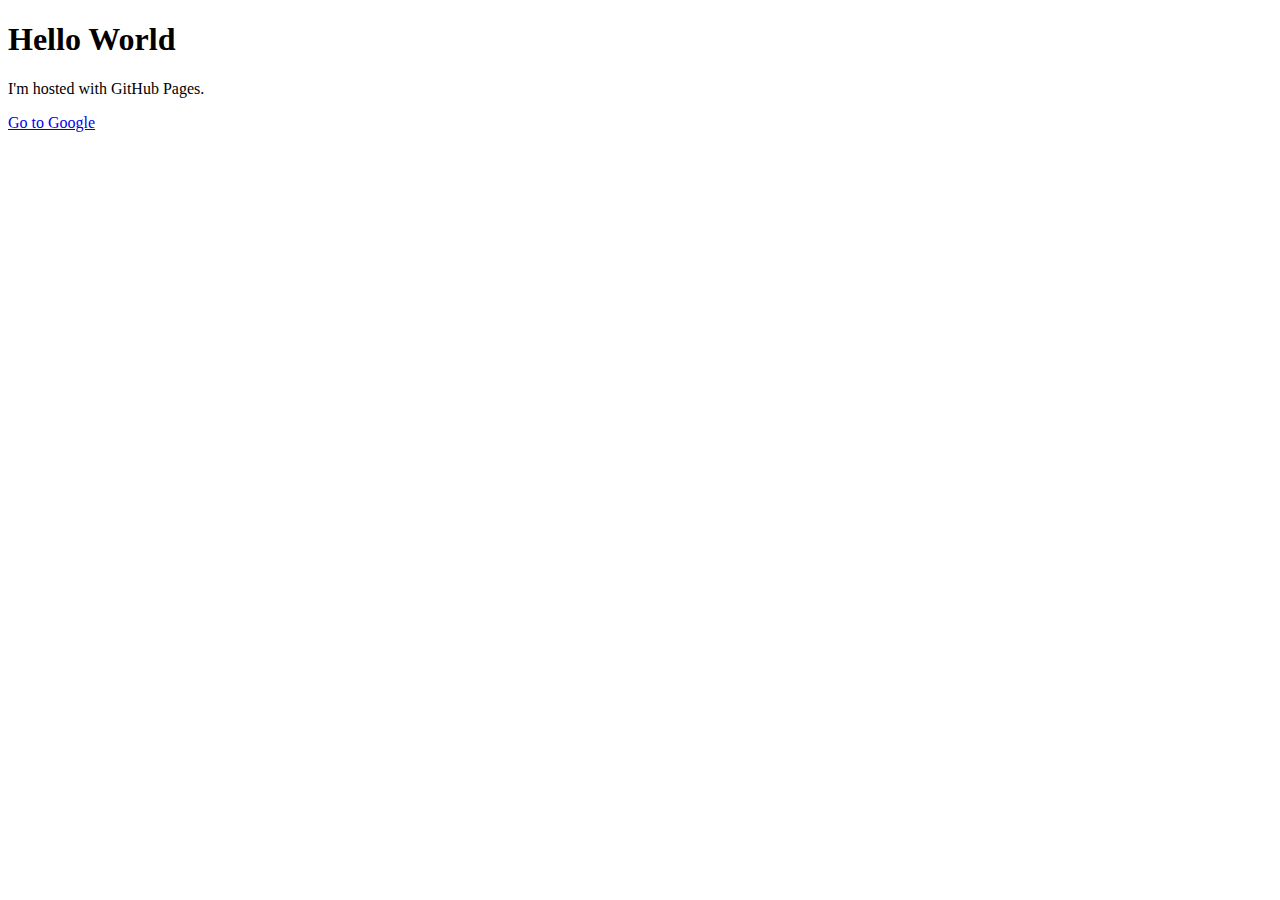
==== index.html @ 1e50e673 "Update index.html" ====
<!DOCTYPE html>
<html>
<body>
<h1>Hello World</h1>
<p>I'm hosted with GitHub Pages.</p>
<link type="text/css" rel="css" href="css/style.css" />
  <a href="http://google.com" class="btn btn-default">Go to Google</a>
</body>
</html>
---- css/style.css ----
<!DOCTYPE html>
<html>
<head>
<style>
.button {
    background-color: #4CAF50;
    border: none;
    color: white;
    padding: 15px 32px;
    text-align: center;
    text-decoration: none;
    display: inline-block;
    font-size: 16px;
    margin: 4px 2px;
    cursor: pointer;
}
</style>
</head>
</html>
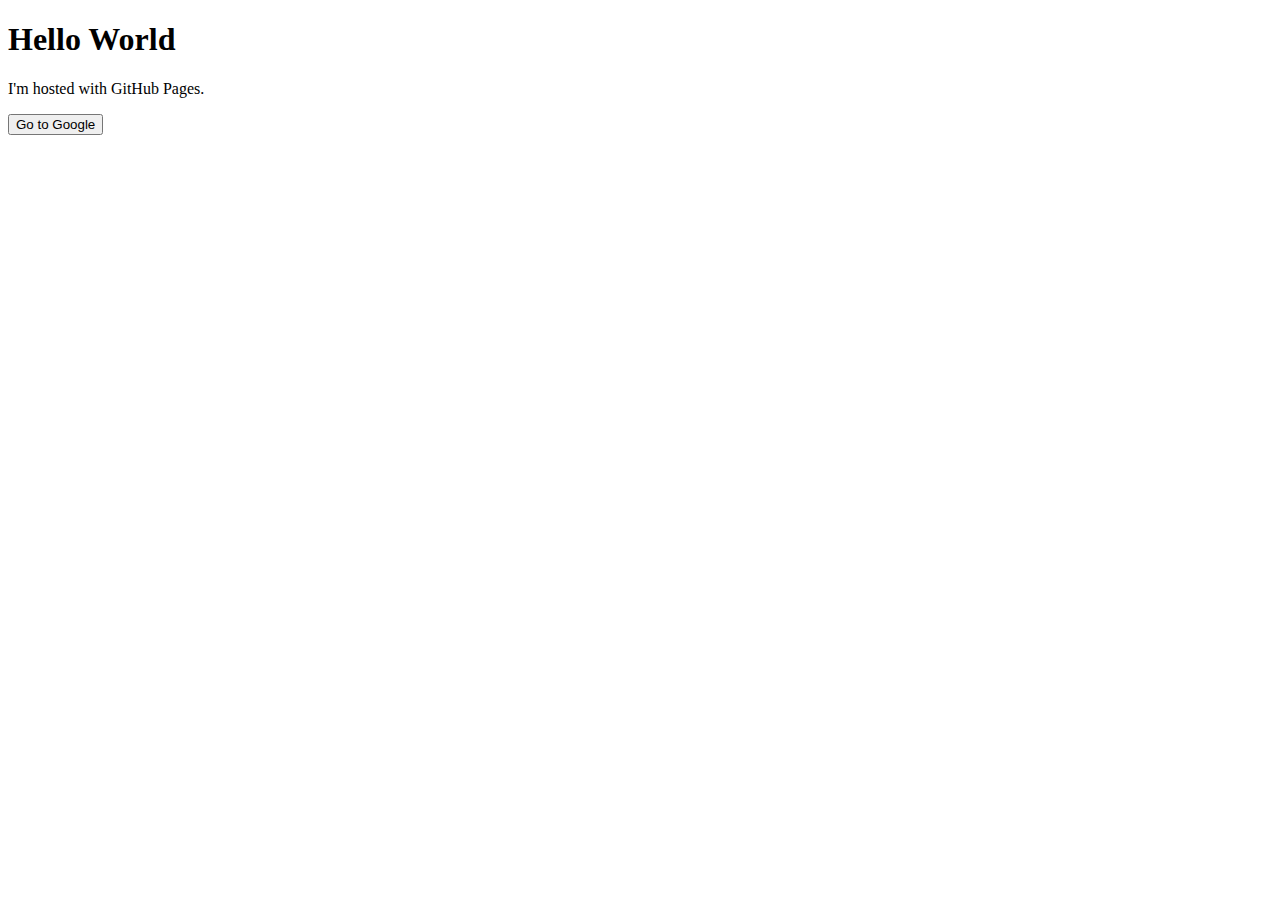
==== commit 63e42cd8: "Update index.html" ====
--- a/index.html
+++ b/index.html
@@ -4,6 +4,6 @@
 <h1>Hello World</h1>
 <p>I'm hosted with GitHub Pages.</p>
 <link type="text/css" rel="css" href="css/style.css" />
-  <a href="http://google.com" class="btn btn-default">Go to Google</a>
+  <a href="http://google.com" class="btn btn-default"><button>Go to Google</button></a>
 </body>
 </html>
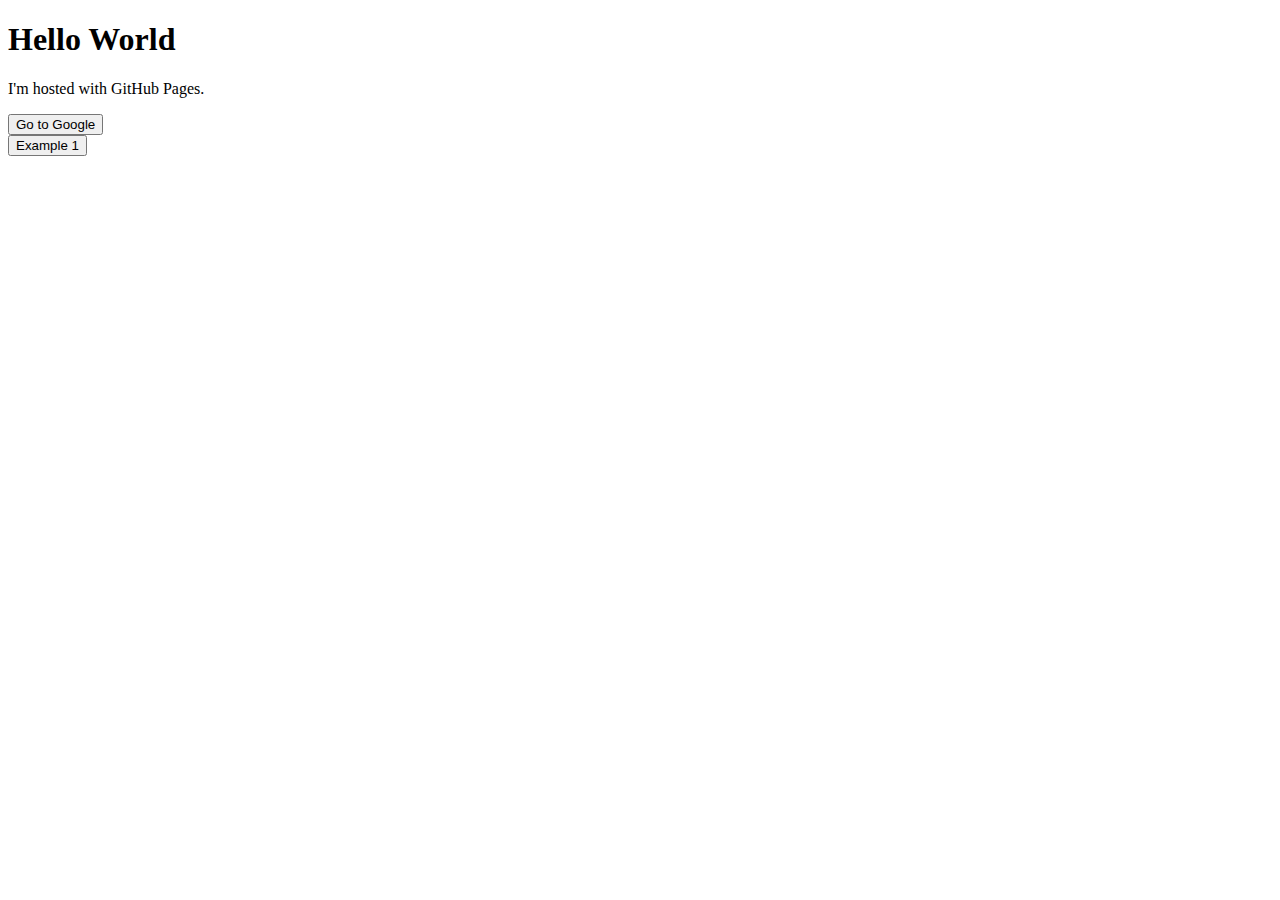
==== commit 216680c6: "Update index.html" ====
--- a/index.html
+++ b/index.html
@@ -5,5 +5,7 @@
 <p>I'm hosted with GitHub Pages.</p>
 <link type="text/css" rel="css" href="css/style.css" />
   <a href="http://google.com" class="btn btn-default"><button>Go to Google</button></a>
+  <br>
+  <a href="/page1.html" class="btn btn-default"><button>Example 1</button></a>
 </body>
 </html>
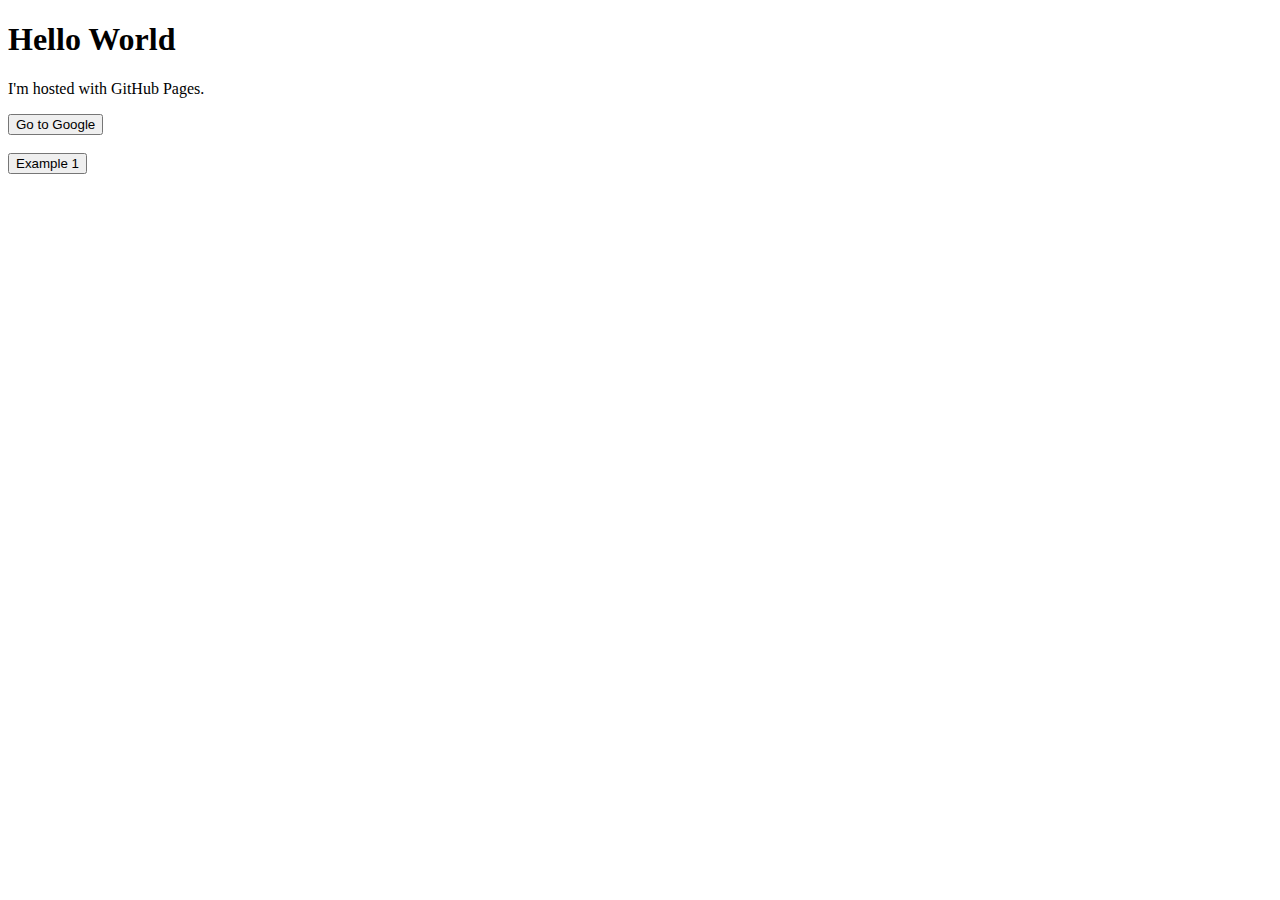
==== commit 3d2807dd: "Update index.html" ====
--- a/index.html
+++ b/index.html
@@ -5,7 +5,7 @@
 <p>I'm hosted with GitHub Pages.</p>
 <link type="text/css" rel="css" href="css/style.css" />
   <a href="http://google.com" class="btn btn-default"><button>Go to Google</button></a>
-  <br>
-  <a href="/page1.html" class="btn btn-default"><button>Example 1</button></a>
+  <br> <br>
+  <a href="page1.html" class="btn btn-default"><button>Example 1</button></a>
 </body>
 </html>
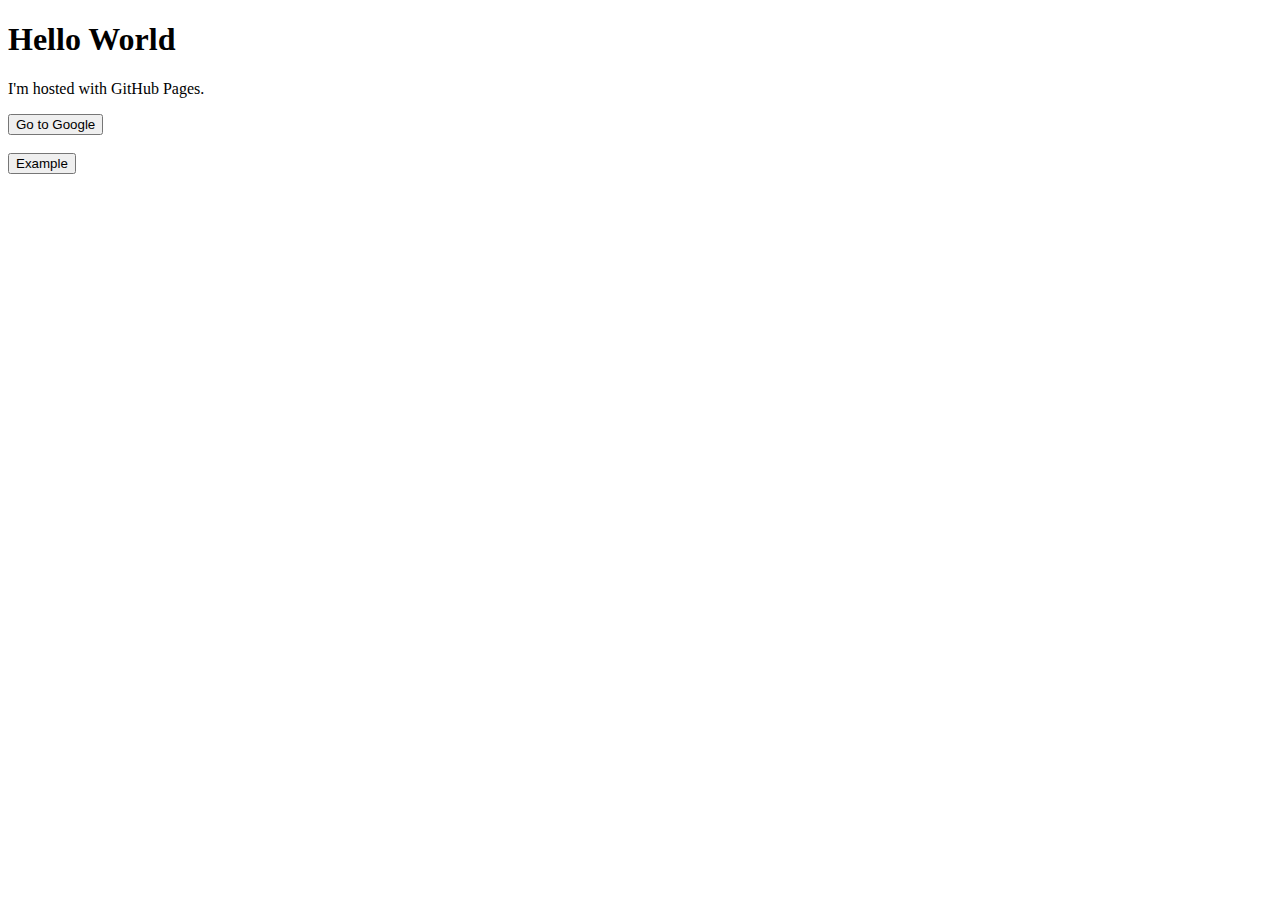
==== commit 2cd48868: "Update index.html" ====
--- a/index.html
+++ b/index.html
@@ -6,6 +6,6 @@
 <link type="text/css" rel="css" href="css/style.css" />
   <a href="http://google.com" class="btn btn-default"><button>Go to Google</button></a>
   <br> <br>
-  <a href="page1.html" class="btn btn-default"><button>Example 1</button></a>
+  <a href="/subfolder/test.html" class="btn btn-default"><button>Example</button></a>
 </body>
 </html>
